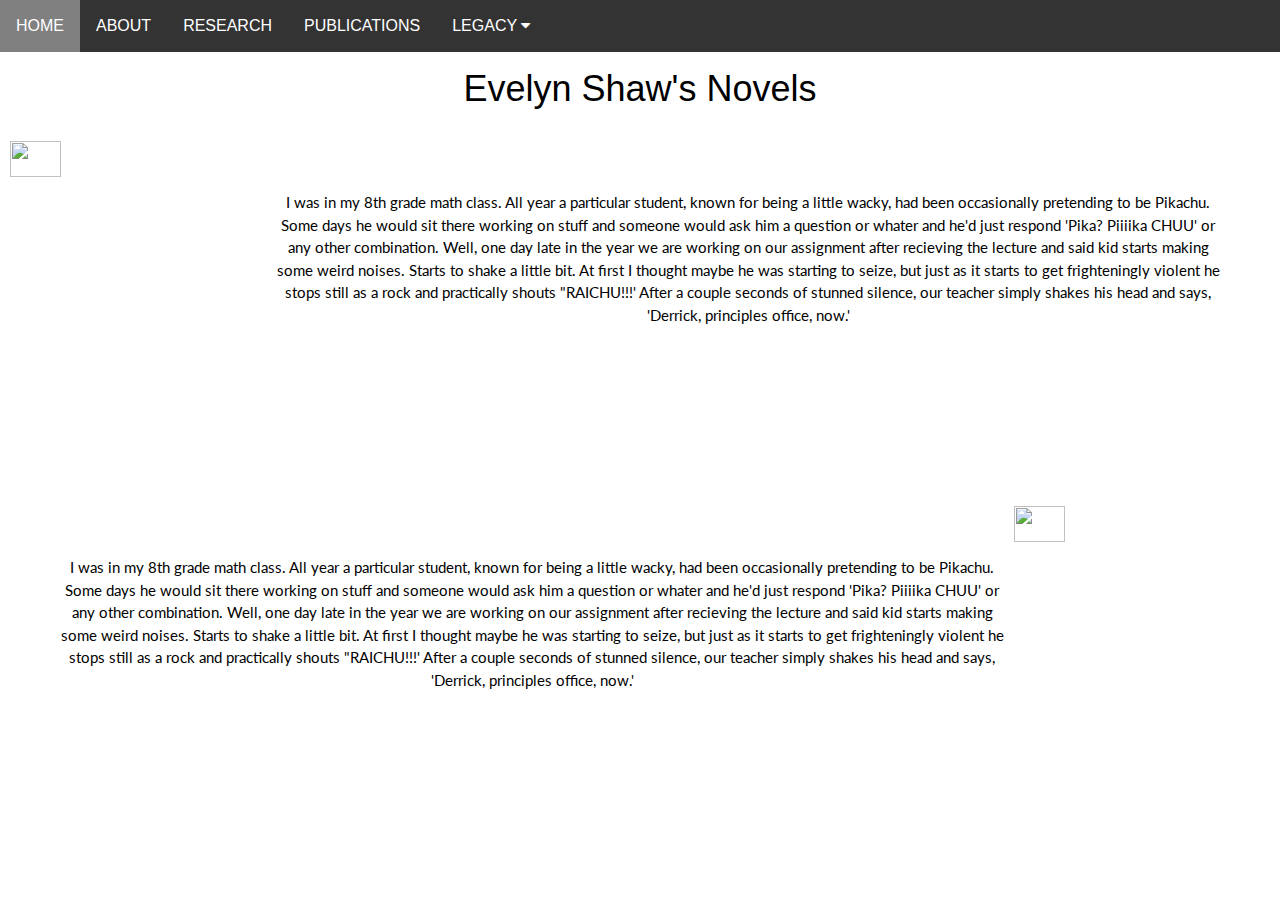
==== Publications.html @ 0f2a04ce "Merge branch 'master' of https://github.com/CamFord16/Evelyn_Shaw" ====
<html>
<title>Dr. Evelyn Shaw</title>
<meta charset="UTF-8">
<meta name="viewport" content="width=device-width, initial-scale=1">
<link rel="stylesheet" href="https://www.w3schools.com/w3css/4/w3.css">
<link rel="stylesheet" href="https://fonts.googleapis.com/css?family=Lato">
<link rel="stylesheet" href="https://cdnjs.cloudflare.com/ajax/libs/font-awesome/4.7.0/css/font-awesome.min.css">
<style>
body {font-family: "Lato", sans-serif}
.mySlides {display: none}
</style>
<body>

<!-- Navbar -->
<style>
.navbar {
    overflow: hidden;
    background-color: #333;
    font-family: Arial, Helvetica, sans-serif;
}

.navbar a {
    float: left;
    font-size: 16px;
    color: white;
    text-align: center;
    padding: 14px 16px;
    text-decoration: none;
}

.dropdown {
    float: left;
    overflow: hidden;
}

.dropdown .dropbtn {
    font-size: 16px;    
    border: none;
    outline: none;
    color: white;
    padding: 14px 16px;
    background-color: inherit;
    font-family: inherit;
    margin: 0;
}

.navbar a:hover, .dropdown:hover .dropbtn {
    background-color: grey;
}

.dropdown-content {
    display: none;
    position: absolute;
    background-color: #f9f9f9;
    min-width: 160px;
    box-shadow: 0px 8px 16px 0px rgba(0,0,0,0.2);
    z-index: 1;
}

.dropdown-content a {
    float: none;
    color: black;
    padding: 12px 16px;
    text-decoration: none;
    display: block;
    text-align: left;
}

.dropdown-content a:hover {
    background-color: #ddd;
}

.dropdown:hover .dropdown-content {
    display: block;
}
</style>

<div class="navbar">
  <a href="Shaw.html">HOME</a>
  <a href="About.html">ABOUT</a>
  <a href="Research.html">RESEARCH</a>
  <a href="Publications.html">PUBLICATIONS</a>
  <div class="dropdown">
    <button class="dropbtn">LEGACY 
      <i class="fa fa-caret-down"></i>
    </button>
    <div class="dropdown-content">
      <a href="Contributions.html">SHAW'S CONTRIBUTIONS</a>
      <a href="Challenge.html">CHALLENGE</a>
    </div>
  </div> 
</div>


<!-- Navbar on small screens -->
<div id="navDemo" class="w3-bar-block w3-black w3-hide w3-hide-large w3-hide-medium w3-top" style="margin-top:46px">
  <a href="About.html" class="w3-bar-item w3-button w3-padding-large">About</a>
  <a href="#tour" class="w3-bar-item w3-button w3-padding-large">Research</a>
  <a href="#contact" class="w3-bar-item w3-button w3-padding-large">Pictures/Historical Documents</a>
  <a href="#" class="w3-bar-item w3-button w3-padding-large">Contact/Legacy</a>
</div>

<h1 style = "text-align: center;">Evelyn Shaw's Novels</h1>
<div id= "sec">
	<div id = "pic">
		<img src= "https://files.slack.com/files-pri/T0F1RNWJE-F97BCFCCV/female_strategies.jpg" style = "width: 20%; margin: 10px; float:left;">
	</div>
	<div id = "writing">
	<p style ="height: 350px;padding: 60px; text-align: center">I was in my 8th grade math class. All year a particular student, known for being a little wacky, had been occasionally pretending to be Pikachu. Some days he would sit there working on stuff and someone would ask him a question or whater and he'd just respond 'Pika? Piiiika CHUU' or any other combination. Well, one day late in the year we are working on our assignment after recieving the lecture and said kid starts making some weird noises. Starts to shake a little bit. At first I thought maybe he was starting to seize, but just as it starts to get frighteningly violent he stops still as a rock and practically shouts "RAICHU!!!' After a couple seconds of stunned silence, our teacher simply shakes his head and says, 'Derrick, principles office, now.'</p>
	</div>
</div>

<div id= "sec2">
	<div id = "pic2">
		<img src= "https://files.slack.com/files-pri/T0F1RNWJE-F97BCFCCV/female_strategies.jpg" style = "width: 20%; margin: 10px; float: right;">
	</div>
	</div>
	<div id = "writing">
	<p style ="height: 350px;padding: 60px; text-align: center">I was in my 8th grade math class. All year a particular student, known for being a little wacky, had been occasionally pretending to be Pikachu. Some days he would sit there working on stuff and someone would ask him a question or whater and he'd just respond 'Pika? Piiiika CHUU' or any other combination. Well, one day late in the year we are working on our assignment after recieving the lecture and said kid starts making some weird noises. Starts to shake a little bit. At first I thought maybe he was starting to seize, but just as it starts to get frighteningly violent he stops still as a rock and practically shouts "RAICHU!!!' After a couple seconds of stunned silence, our teacher simply shakes his head and says, 'Derrick, principles office, now.'</p>
	</div>
</div>





</body>
</html>
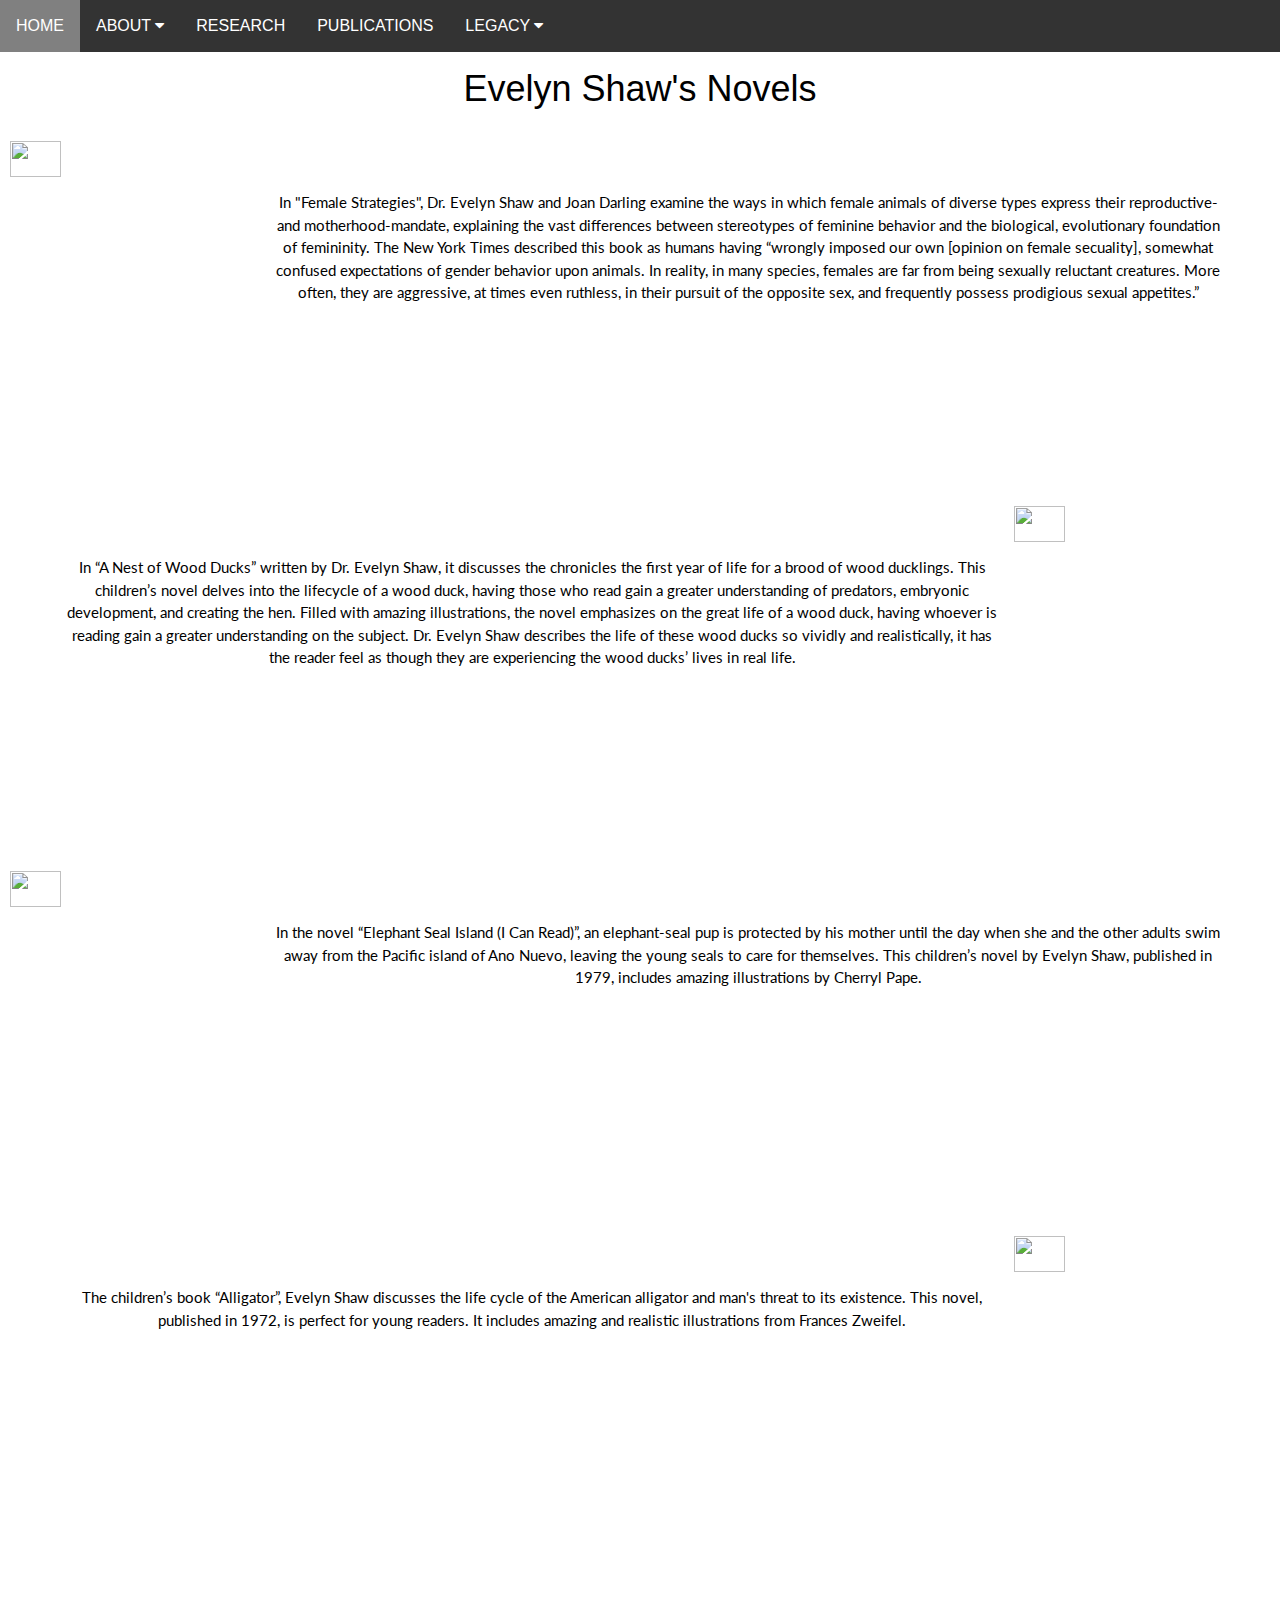
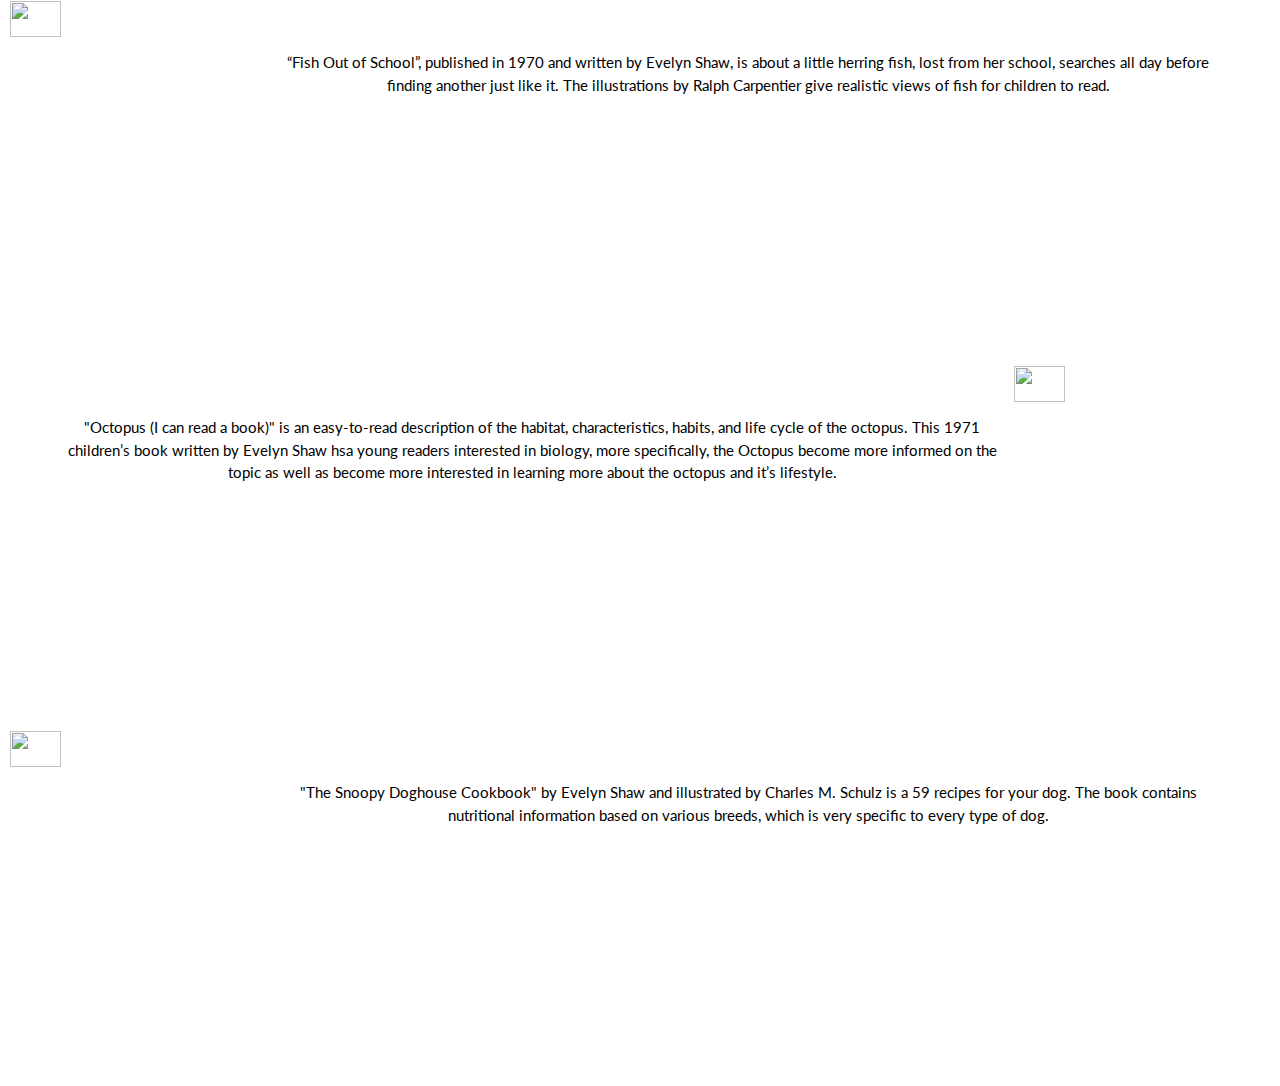
==== commit 407ae6ce: "final updates to webpage" ====
--- a/Publications.html
+++ b/Publications.html
@@ -77,7 +77,15 @@
 
 <div class="navbar">
   <a href="Shaw.html">HOME</a>
-  <a href="About.html">ABOUT</a>
+  <div class="dropdown">
+    <button class="dropbtn">ABOUT 
+      <i class="fa fa-caret-down"></i>
+    </button>
+    <div class="dropdown-content">
+      <a href="About.html">BIOGRAPHY</a>
+      <a href="adversities.html">ADVERSITIES</a>
+    </div>
+  </div>   
   <a href="Research.html">RESEARCH</a>
   <a href="Publications.html">PUBLICATIONS</a>
   <div class="dropdown">
@@ -86,7 +94,8 @@
     </button>
     <div class="dropdown-content">
       <a href="Contributions.html">SHAW'S CONTRIBUTIONS</a>
-      <a href="Challenge.html">CHALLENGE</a>
+      <a href="Challenge.html">HACK THE DEEP</a>
+      <a href="Social_Media.html">SOCIAL MEDIA</a>
     </div>
   </div> 
 </div>
@@ -102,26 +111,73 @@
 
 <h1 style = "text-align: center;">Evelyn Shaw's Novels</h1>
 <div id= "sec">
-	<div id = "pic">
-		<img src= "https://files.slack.com/files-pri/T0F1RNWJE-F97BCFCCV/female_strategies.jpg" style = "width: 20%; margin: 10px; float:left;">
-	</div>
-	<div id = "writing">
-	<p style ="height: 350px;padding: 60px; text-align: center">I was in my 8th grade math class. All year a particular student, known for being a little wacky, had been occasionally pretending to be Pikachu. Some days he would sit there working on stuff and someone would ask him a question or whater and he'd just respond 'Pika? Piiiika CHUU' or any other combination. Well, one day late in the year we are working on our assignment after recieving the lecture and said kid starts making some weird noises. Starts to shake a little bit. At first I thought maybe he was starting to seize, but just as it starts to get frighteningly violent he stops still as a rock and practically shouts "RAICHU!!!' After a couple seconds of stunned silence, our teacher simply shakes his head and says, 'Derrick, principles office, now.'</p>
-	</div>
+  <div id = "pic">
+    <img src= "https://images-na.ssl-images-amazon.com/images/I/51iFi46NJBL._SX373_BO1,204,203,200_.jpg" style = "width: 20%; margin: 10px; float:left;">
+  </div>
+  <div id = "writing">
+  <p style ="height: 350px;padding: 60px; text-align: center">In "Female Strategies", Dr. Evelyn Shaw and Joan Darling examine the ways in which female animals of diverse types express their reproductive-and motherhood-mandate, explaining the vast differences between stereotypes of feminine behavior and the biological, evolutionary foundation of femininity. The New York Times described this book as humans having “wrongly imposed our own [opinion on female secuality], somewhat confused expectations of gender behavior upon animals. In reality, in many species, females are far from being sexually reluctant creatures. More often, they are aggressive, at times even ruthless, in their pursuit of the opposite sex, and frequently possess prodigious sexual appetites.”
+</p>
+  </div>
 </div>
 
 <div id= "sec2">
-	<div id = "pic2">
-		<img src= "https://files.slack.com/files-pri/T0F1RNWJE-F97BCFCCV/female_strategies.jpg" style = "width: 20%; margin: 10px; float: right;">
-	</div>
-	</div>
-	<div id = "writing">
-	<p style ="height: 350px;padding: 60px; text-align: center">I was in my 8th grade math class. All year a particular student, known for being a little wacky, had been occasionally pretending to be Pikachu. Some days he would sit there working on stuff and someone would ask him a question or whater and he'd just respond 'Pika? Piiiika CHUU' or any other combination. Well, one day late in the year we are working on our assignment after recieving the lecture and said kid starts making some weird noises. Starts to shake a little bit. At first I thought maybe he was starting to seize, but just as it starts to get frighteningly violent he stops still as a rock and practically shouts "RAICHU!!!' After a couple seconds of stunned silence, our teacher simply shakes his head and says, 'Derrick, principles office, now.'</p>
-	</div>
+  <div id = "pic2">
+    <img src= "https://i.ebayimg.com/thumbs/images/g/qiYAAOSwWxNYxIBo/s-l225.jpg" style = "width: 20%; margin: 10px; float: right;">
+  </div>
+  </div>
+  <div id = "writing">
+  <p style ="height: 350px;padding: 60px; text-align: center">In “A Nest of Wood Ducks” written by Dr. Evelyn Shaw, it discusses the chronicles the first year of life for a brood of wood ducklings. This children’s novel delves into the lifecycle of a wood duck, having those who read gain a greater understanding of predators, embryonic development, and creating the hen. Filled with amazing illustrations, the novel emphasizes on the great life of a wood duck, having whoever is reading gain a greater understanding on the subject. Dr. Evelyn Shaw describes the life of these wood ducks so vividly and realistically, it has the reader feel as though they are experiencing the wood ducks’ lives in real life. 
+  </p>
+  </div>
 </div>
 
+<div id= "sec3">
+  <div id = "pic3">
+    <img src= "https://images-na.ssl-images-amazon.com/images/I/4114Z337jqL._SL500_SX353_BO1,204,203,200_.jpg" style = "width: 20%; margin: 10px; float:left;">
+  </div>
+  <div id = "writing">
+  <p style ="height: 350px;padding: 60px; text-align: center">In the novel “Elephant Seal Island (I Can Read)”, an elephant-seal pup is protected by his mother until the day when she and the other adults swim away from the Pacific island of Ano Nuevo, leaving the young seals to care for themselves. This children’s novel by Evelyn Shaw, published in 1979, includes amazing illustrations by Cherryl Pape.
+  </div>
+</div>
 
+<div id= "sec4">
+  <div id = "pic4">
+    <img src= "https://pictures.abebooks.com/isbn/9780437900852-us.jpg" style = "width: 20%; margin: 10px; float: right;">
+  </div>
+  </div>
+  <div id = "writing">
+  <p style ="height: 350px;padding: 60px; text-align: center">The children’s book “Alligator”, Evelyn Shaw discusses the life cycle of the American alligator and man's threat to its existence. This novel, published in 1972, is perfect for young readers. It includes amazing and realistic illustrations from Frances Zweifel. 
+  </p>
+  </div>
+</div>
 
+<div id= "sec5">
+  <div id = "pic5">
+    <img src= "https://images-na.ssl-images-amazon.com/images/I/51Mz29f1RdL._SX337_BO1,204,203,200_.jpg" style = "width: 20%; margin: 10px; float:left;">
+  </div>
+  <div id = "writing">
+  <p style ="height: 350px;padding: 60px; text-align: center">“Fish Out of School”, published in 1970 and written by Evelyn Shaw, is about a little herring fish, lost from her school, searches all day before finding another just like it. The illustrations by Ralph Carpentier give realistic views of fish for children to read.
+  </div>
+</div>
+
+<div id= "sec6">
+  <div id = "pic6">
+    <img src= "https://images-na.ssl-images-amazon.com/images/I/51H2l18-UML._SX311_BO1,204,203,200_.jpg" style = "width: 20%; margin: 10px; float: right;">
+  </div>
+  </div>
+  <div id = "writing">
+  <p style ="height: 350px;padding: 60px; text-align: center">"Octopus (I can read a book)" is an easy-to-read description of the habitat, characteristics, habits, and life cycle of the octopus. This 1971 children’s book written by Evelyn Shaw hsa young readers interested in biology, more specifically, the Octopus become more informed on the topic as well as become more interested in learning more about the octopus and it’s lifestyle. 
+  </div>
+</div>
+
+<div id= "sec7">
+  <div id = "pic7">
+    <img src= "https://images-na.ssl-images-amazon.com/images/I/61JRv0tfNqL._SY472_BO1,204,203,200_.jpg" style = "width: 20%; margin: 10px; float:left;">
+  </div>
+  <div id = "writing">
+  <p style ="height: 350px;padding: 60px; text-align: center">"The Snoopy Doghouse Cookbook" by Evelyn Shaw and illustrated by Charles M. Schulz is a 59 recipes for your dog. The book contains nutritional information based on various breeds, which is very specific to every type of dog.
+  </div>
+</div>
 
 
 </body>
